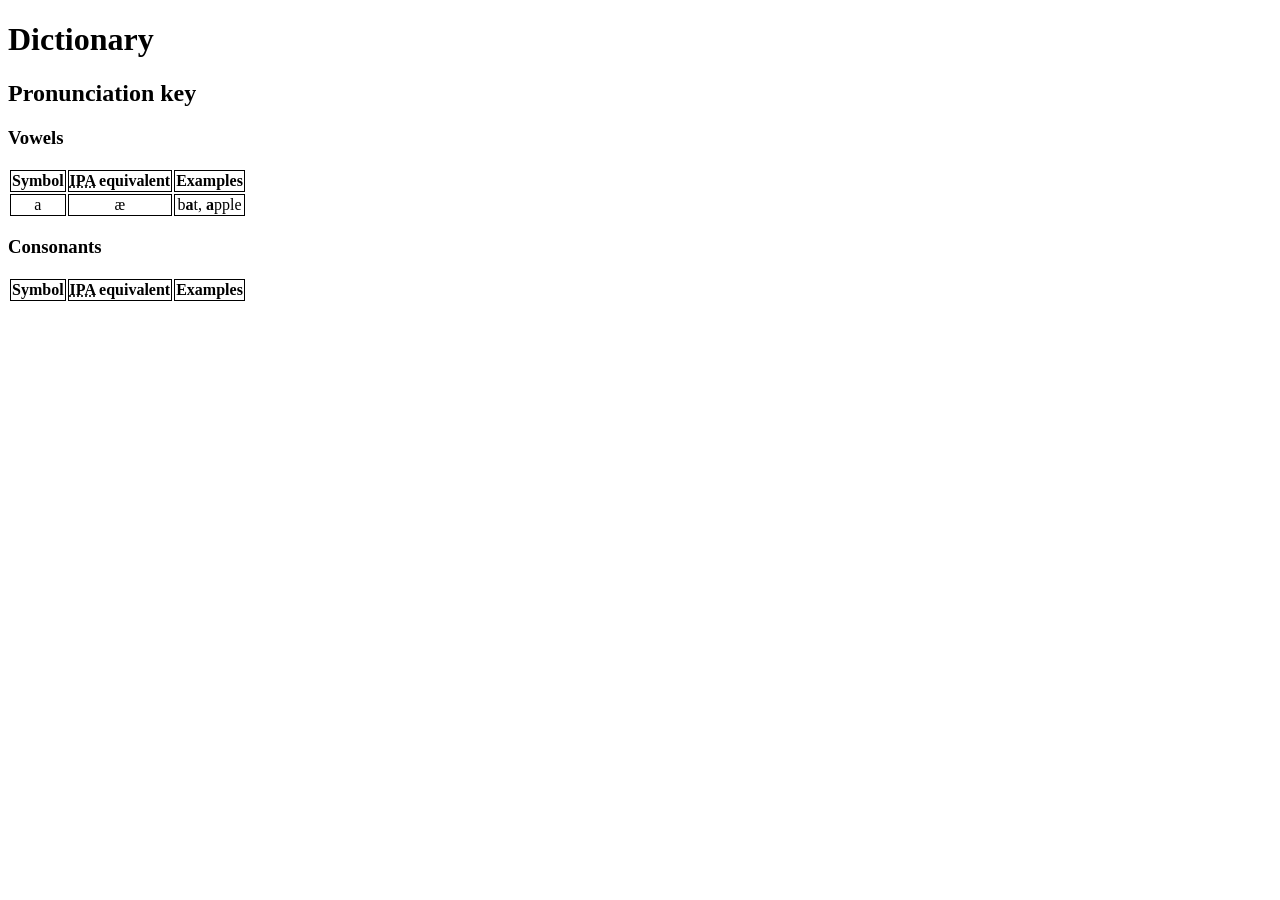
==== dictionary.html @ ec43a76d "Update dictionary.html" ====
<!doctype html>
<html lang="en">
    <head>
        <link href="styles/style.css" rel="stylesheet">
        <title>Dictionary</title>
        <meta charset="UTF-8">
    </head>
    <body>
        <h1>Dictionary</h1>
        <h2>Pronunciation key</h2>
        <h3>Vowels</h3>
        <table>
            <thead>
                <th>Symbol</th>
                <th><abbr title="International Phonetic Alphabet">IPA</abbr> equivalent</th>
                <th>Examples</th>
            </thead>
            <tbody>
                <td>a</td>
                <td><span class="ipa_brackets">&aelig;</span></td>
                <td>b<b>a</b>t, <b>a</b>pple</td>
            </tbody>
        </table>
        <h3>Consonants</h3>
        <table>
            <thead>
                <th>Symbol</th>
                <th><abbr title="International Phonetic Alphabet">IPA</abbr> equivalent</th>
                <th>Examples</th>
            </thead>
        </table>
    </body>
</html>
---- styles/style.css ----
body {
  font-family: "Trebuchet MS";
}
h1, h2 {
  font-family: "Georgia";
}
typo {
  text-decoration: wavy overline red;
}
th, td {
  border: 1px solid;
}
td {
  text-align: center;
}
th.corner {
  background-color: #9e9e9e;
}
table.infobox {
  float: left;
  border-collapse: collapse;
}
.ipa_brackets::before {
  content: [;
}
.ipa_brackets::after {
  content: ];
}
pre {
  background-color: #dedede;
  font-family: "Courier New";
}
footer {
  background-color: #f0dfa8;
}
abbr {
  cursor: help;
}
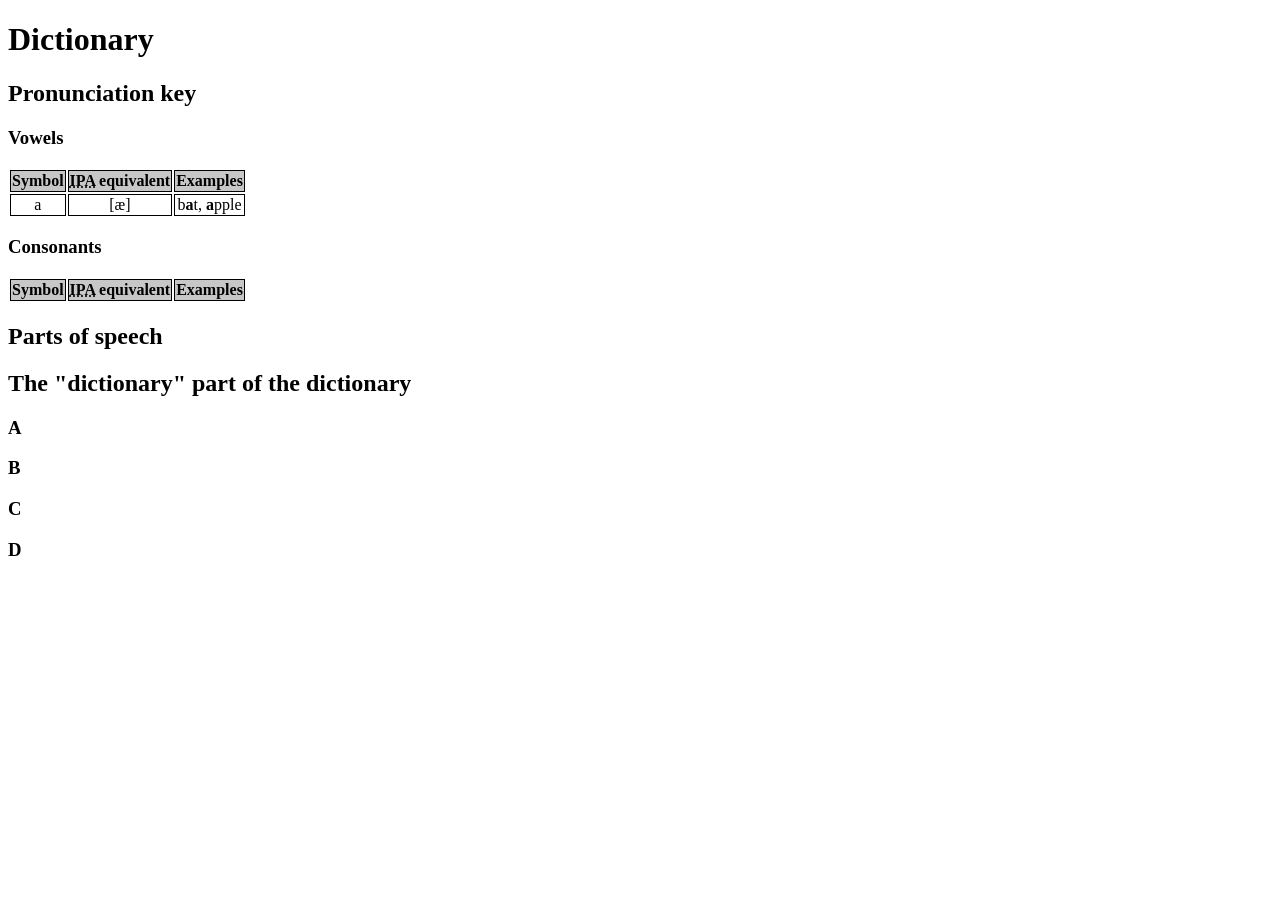
==== commit fe1e03ff: "Update dictionary.html" ====
--- a/dictionary.html
+++ b/dictionary.html
@@ -29,5 +29,11 @@
                 <th>Examples</th>
             </thead>
         </table>
+        <h2>Parts of speech</h2>
+        <h2>The "dictionary" part of the dictionary</h2>
+        <h3>A</h3>
+        <h3>B</h3>
+        <h3>C</h3>
+        <h3>D</h3>
     </body>
 </html>
--- a/styles/style.css
+++ b/styles/style.css
@@ -13,6 +13,9 @@
 td {
   text-align: center;
 }
+th {
+  background-color: #c7c7c7;
+}
 th.corner {
   background-color: #9e9e9e;
 }
@@ -21,10 +24,28 @@
   border-collapse: collapse;
 }
 .ipa_brackets::before {
-  content: [;
+  content: "[";
 }
 .ipa_brackets::after {
-  content: ];
+  content: "]";
+}
+.ipa_slash::before {
+  content: "/";
+}
+.ipa_slash::after {
+  content: "/";
+}
+.ipa_braces::before {
+  content: "\{";
+}
+.ipa_braces::after {
+  content: "\}";
+}
+.ipa_parens::before {
+  content: "\(";
+}
+.ipa_parens::after {
+  content: "\)";
 }
 pre {
   background-color: #dedede;
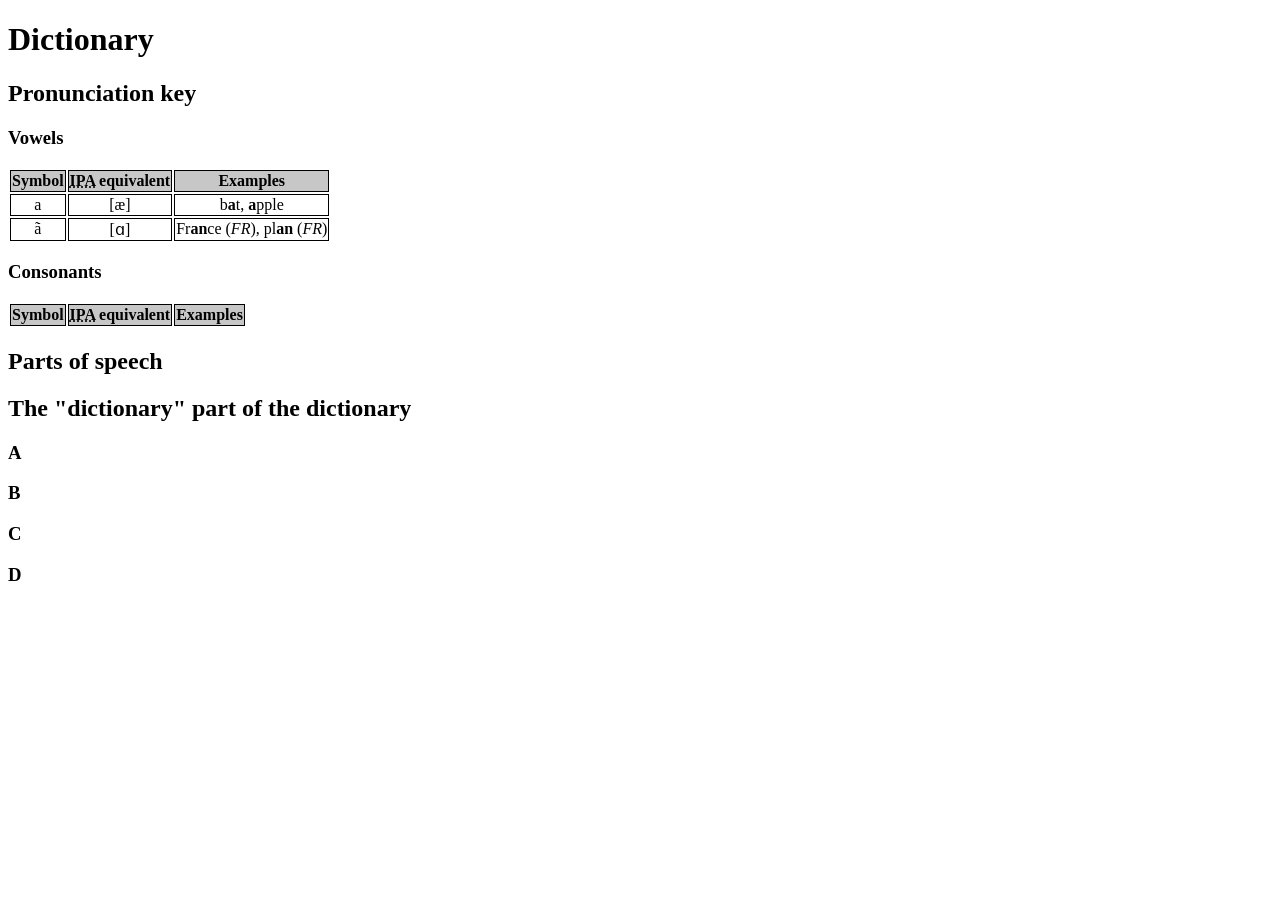
==== commit 804f66eb: "Update dictionary.html" ====
--- a/dictionary.html
+++ b/dictionary.html
@@ -11,14 +11,23 @@
         <h3>Vowels</h3>
         <table>
             <thead>
-                <th>Symbol</th>
-                <th><abbr title="International Phonetic Alphabet">IPA</abbr> equivalent</th>
-                <th>Examples</th>
+                <tr>
+                    <th>Symbol</th>
+                    <th><abbr title="International Phonetic Alphabet">IPA</abbr> equivalent</th>
+                    <th>Examples</th>
+                </tr>
             </thead>
             <tbody>
-                <td>a</td>
-                <td><span class="ipa_brackets">&aelig;</span></td>
-                <td>b<b>a</b>t, <b>a</b>pple</td>
+                <tr>
+                    <td>a</td>
+                    <td><span class="ipa_brackets">&aelig;</span></td>
+                    <td>b<b>a</b>t, <b>a</b>pple</td>
+                </tr>
+                <tr>
+                    <td>ã</td>
+                    <td><span class="ipa_brackets">&#593;</span></td>
+                    <td>Fr<b>an</b>ce (<i>FR</i>), pl<b>an</b> (<i>FR</i>)</td>
+                </tr>
             </tbody>
         </table>
         <h3>Consonants</h3>
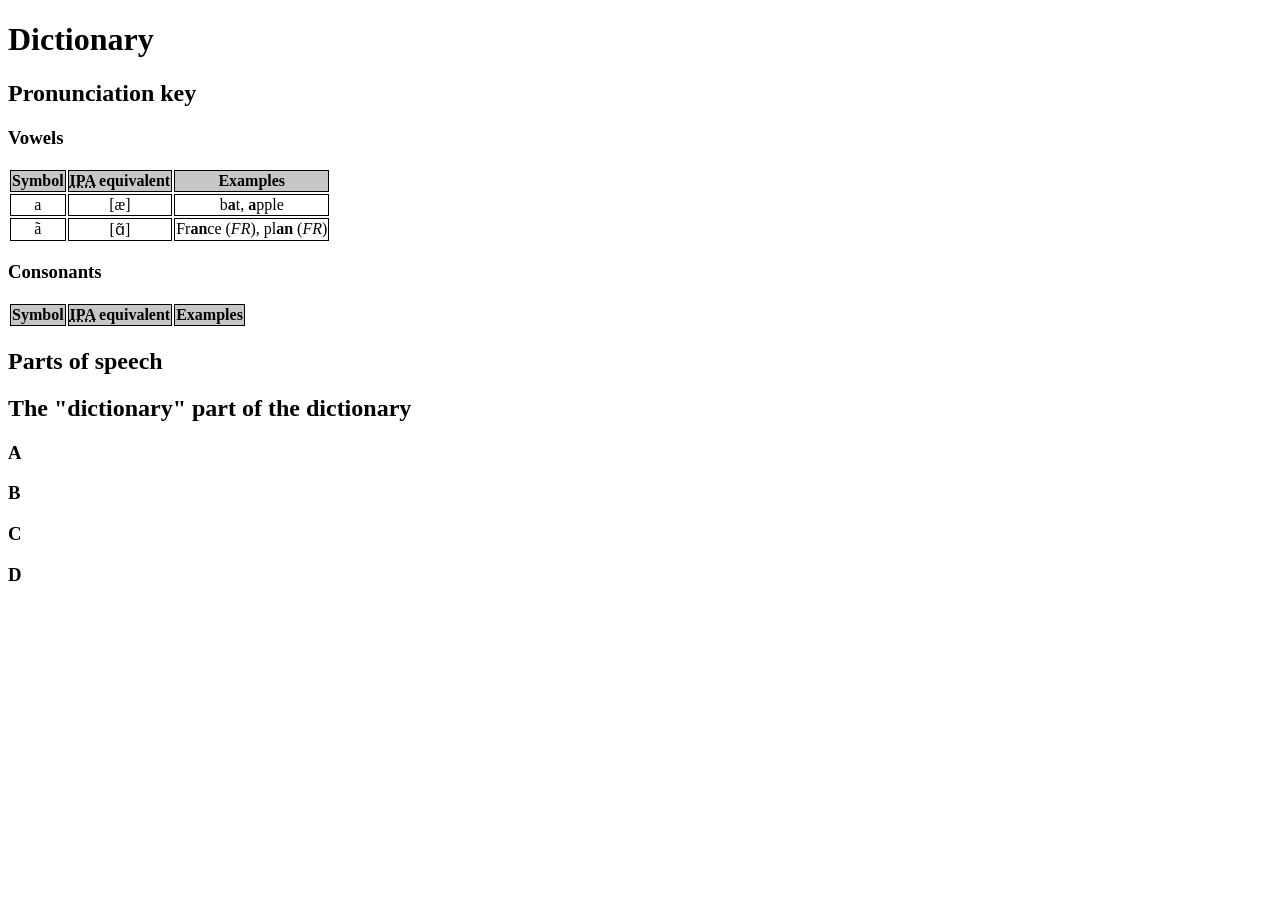
==== commit d8acb133: "Update dictionary.html" ====
--- a/dictionary.html
+++ b/dictionary.html
@@ -25,8 +25,8 @@
                 </tr>
                 <tr>
                     <td>ã</td>
-                    <td><span class="ipa_brackets">&#593;</span></td>
-                    <td>Fr<b>an</b>ce (<i>FR</i>), pl<b>an</b> (<i>FR</i>)</td>
+                    <td><span class="ipa_brackets">&#593;&#771;</span></td>
+                    <td><span lang="fr">Fr<b>an</b>ce</span> (<i>FR</i>), <span lang="fr">pl<b>an</b></span> (<i>FR</i>)</td>
                 </tr>
             </tbody>
         </table>
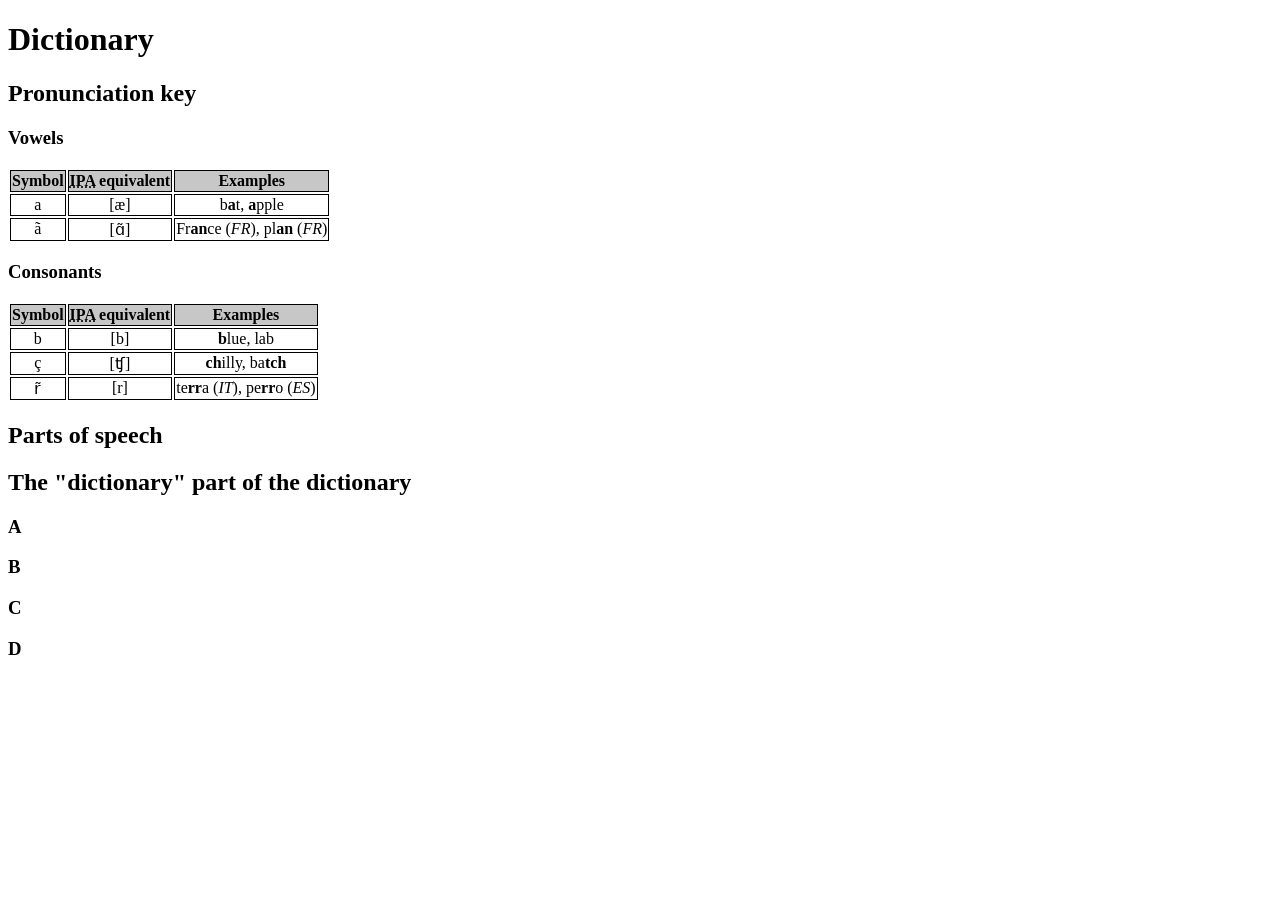
==== commit b9db4c5b: "Update dictionary.html" ====
--- a/dictionary.html
+++ b/dictionary.html
@@ -37,6 +37,23 @@
                 <th><abbr title="International Phonetic Alphabet">IPA</abbr> equivalent</th>
                 <th>Examples</th>
             </thead>
+            <tbody>
+                <tr>
+                    <td>b</td>
+                    <td><span class="ipa_brackets">b</span></td>
+                    <td><b>b</b>lue, la<span>b</span></td>
+                </tr>
+                <tr>
+                    <td>&ccedil;</td>
+                    <td><span class="ipa_brackets">&#679;</span></td>
+                    <td><b>ch</b>illy, ba<b>tch</b></td>
+                </tr>
+                <tr>
+                    <td>r&#771;</td>
+                    <td><span class="ipa_brackets">r</span></td>
+                    <td><span lang="it">te<b>rr</b>a (<i>IT</i>), <span lang="es">pe<b>rr</b>o</span> (<i>ES</i>)</td>
+                </tr>
+            </tbody>
         </table>
         <h2>Parts of speech</h2>
         <h2>The "dictionary" part of the dictionary</h2>
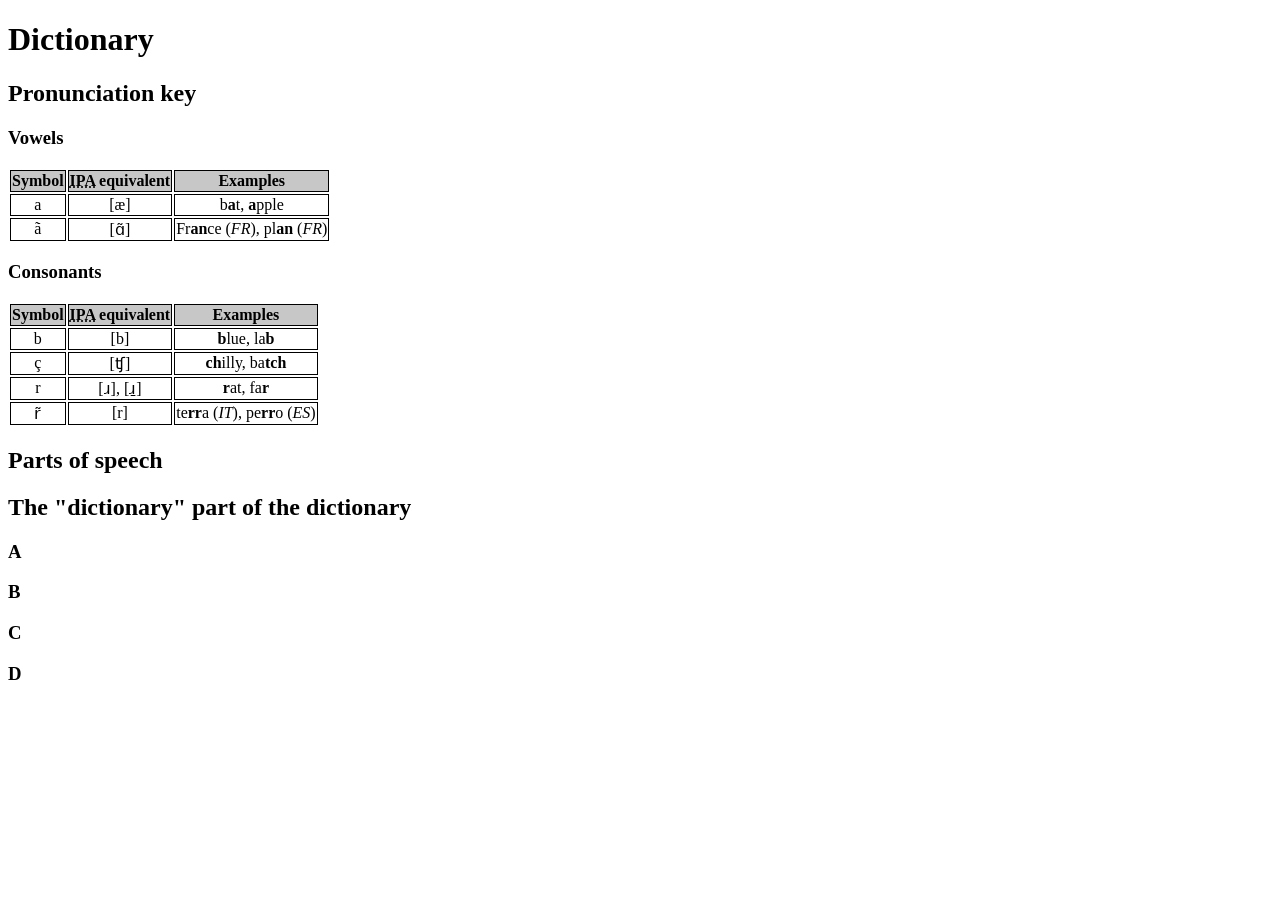
==== commit 80969c19: "Update dictionary.html" ====
--- a/dictionary.html
+++ b/dictionary.html
@@ -41,12 +41,17 @@
                 <tr>
                     <td>b</td>
                     <td><span class="ipa_brackets">b</span></td>
-                    <td><b>b</b>lue, la<span>b</span></td>
+                    <td><b>b</b>lue, la<b>b</b></td>
                 </tr>
                 <tr>
                     <td>&ccedil;</td>
                     <td><span class="ipa_brackets">&#679;</span></td>
                     <td><b>ch</b>illy, ba<b>tch</b></td>
+                </tr>
+                <tr>
+                    <td>r</td>
+                    <td><span class="ipa_brackets">&#633;</span>, <span class="ipa_brackets">&#633;&#x331;</span></td>
+                    <td><b>r</b>at, fa<b>r</b></td>
                 </tr>
                 <tr>
                     <td>r&#771;</td>
